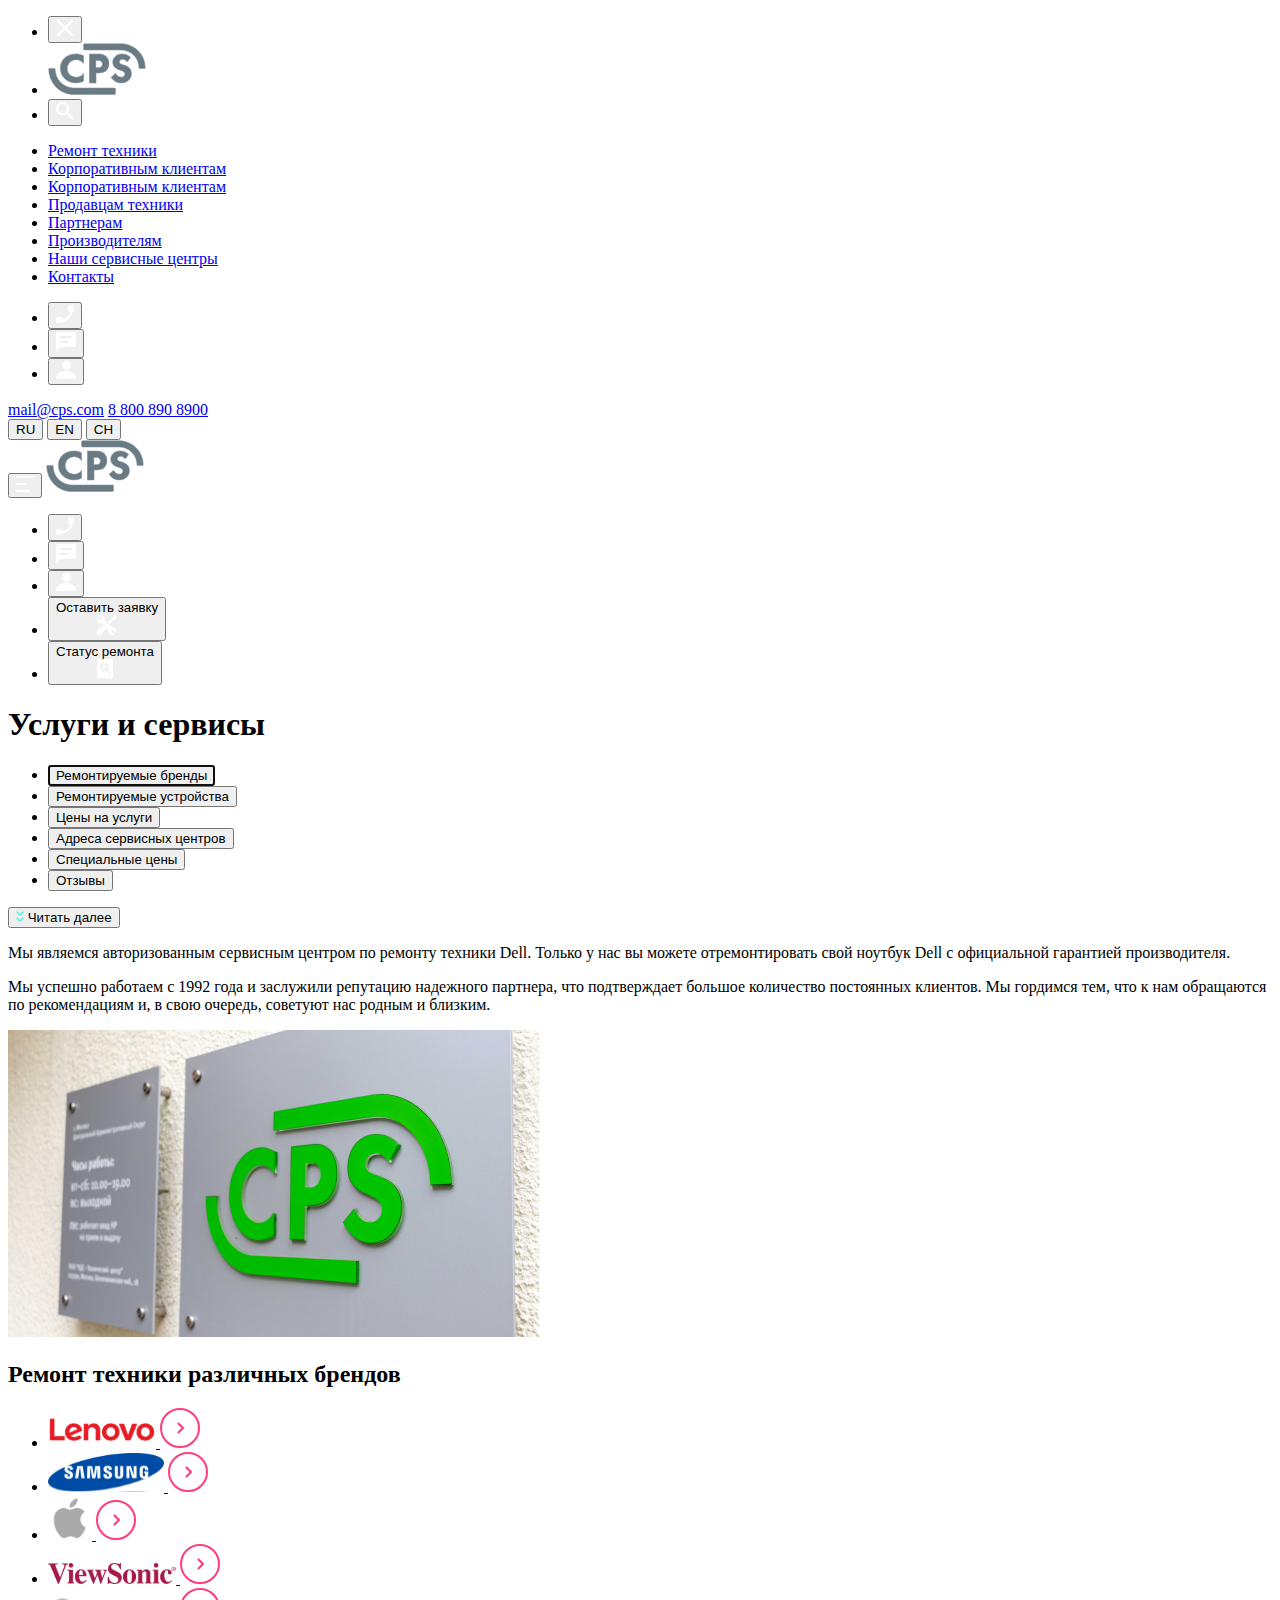
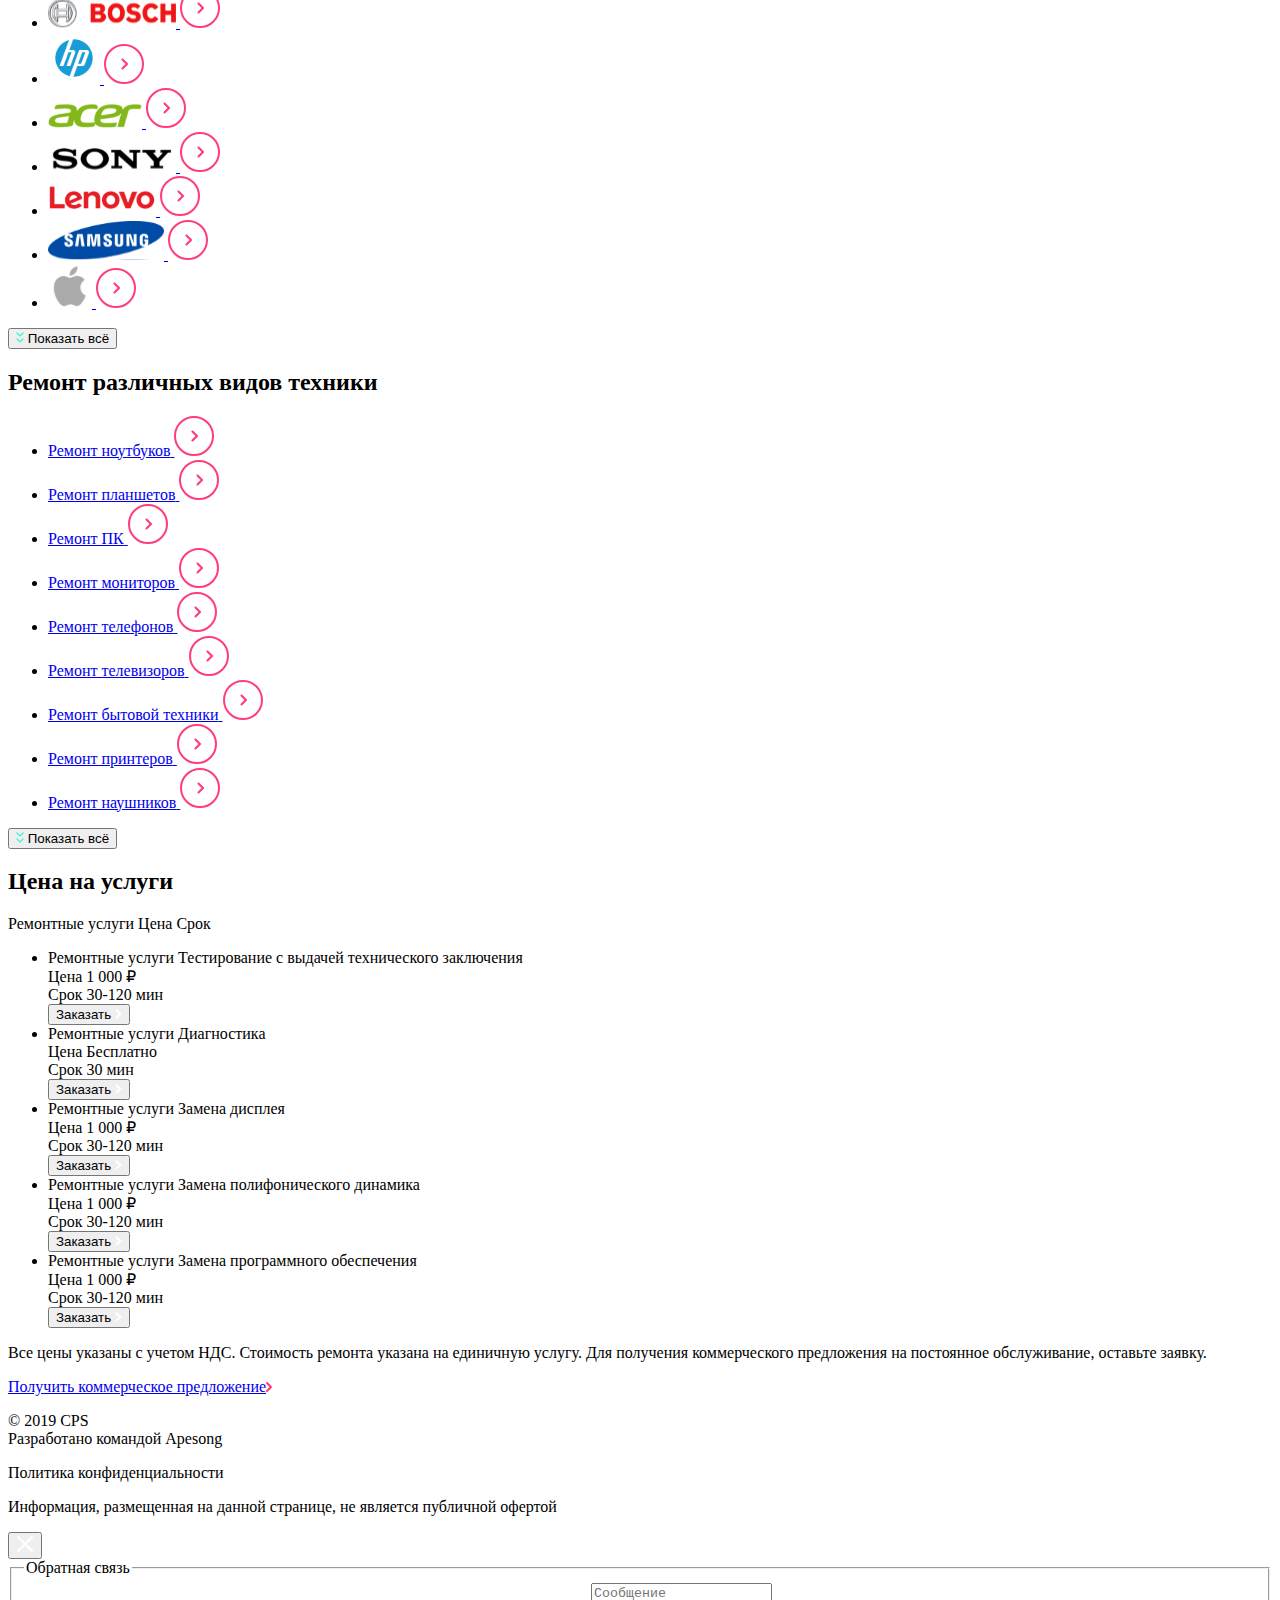
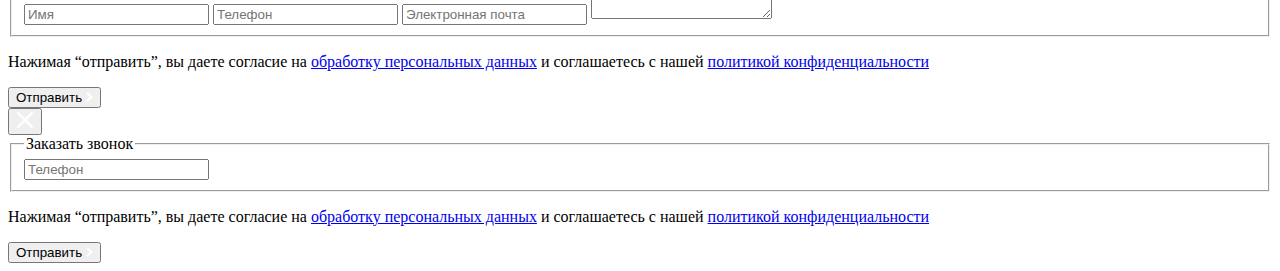
==== src/index.html @ 293cb800 "initial commit" ====
<!DOCTYPE html>
<html lang="en">
  <head>
    <meta charset="UTF-8" />
    <meta
      name="viewport"
      content="width=device-width, user-scalable=no, initial-scale=1.0, maximum-scale=1.0, minimum-scale=1.0"
    />
    <meta http-equiv="X-UA-Compatible" content="ie=edge" />
    <title>CPS</title>
  </head>
  <body>
    <div class="all">
        <aside class="menubar">
            <div class="menubar__container">
                <ul class="menubar__header">
                    <li class="menubar-burg__exit">
                        <button class="btn-model">
                            <img src="./img/exit.svg" alt="exit">
                        </button>
                    </li>
                    <li class="menubar-logo">
                        <a href="#">
                            <img src="./img/logo.svg" alt="logo">
                        </a>
                    </li>
                    <li class="menubar-search">
                        <button class="btn-model">
                            <img src="./img/search.svg" alt="search">
                        </button>
                    </li>
                </ul>
                <nav class="menubar__content">
                    <ul class="menu__list">
                        <li>
                            <a class="list__link" href="#"><span class="link-text">Ремонт техники</span></a>
                        </li>
                        <li>
                            <a class="list__link" href="#"><span class="link-text">Корпоративным клиентам</span></a>
                        </li>
                        <li>
                            <a class="list__link" href="#"><span class="link-text">Корпоративным клиентам</span></a>
                        </li>
                        <li>
                            <a class="list__link" href="#"><span class="link-text">Продавцам техники</span></a>
                        </li>
                        <li>
                            <a class="list__link" href="#"><span class="link-text">Партнерам</span></a>
                        </li>
                        <li>
                            <a class="list__link" href="#"><span class="link-text">Производителям</span></a>
                        </li>
                        <li>
                            <a class="list__link" href="#"><span class="link-text">Наши сервисные центры</span></a>
                        </li>
                        <li>
                            <a class="list__link" href="#"><span class="link-text">Контакты</span></a>
                        </li>
                    </ul>
                    <div class="menu__contacts">
                        <ul class="contacts__list">
                            <li>
                                <button class="btn-model call-btn">
                                    <img src="./img/call.svg" alt="call">
                                </button>
                            </li>
                            <li>
                                <button class="btn-model feedback-btn">
                                    <img src="./img/chat.svg" alt="chat">
                                </button>
                            </li>
                            <li>
                                <button class="btn-model">
                                    <img src="./img/profile.svg" alt="profile">
                                </button>
                            </li>
                        </ul>
                        <a class="contacts__mail-text" href="mailto:mail@cps.com">mail@cps.com</a>
                        <a class="contacts__tel-text" href="tel:88008908900">8 800 890 8900</a>
                        <div class="lang">
                            <button class="lang__btn">RU</button>
                            <button class="lang__btn">EN</button>
                            <button class="lang__btn">CH</button>
                        </div>
                    </div>
                </nav>
            </div>
        </aside>
        <div class="page">
            <header class="header">
                <div class="menu-select">
                    <div class="select-list__burger">
                        <button class="menu-select__menu btn-model">
                            <img src="./img/burger.svg" alt="menu">
                        </button>
                        <a class="logo" href="#"><img src="./img/logo.svg" alt="logo"></a>
                    </div>
                    <ul class="select-list__contacts">
                        <li class="list__call">
                            <button class="menu-select__contacts btn-model call-btn">
                                <img src="./img/call.svg" alt="call">
                            </button>
                        </li>
                        <li class="list__chat">
                            <button class="menu-select__contacts btn-model feedback-btn">
                                <img src="./img/chat.svg" alt="chat">
                            </button>
                        </li>
                        <li class="list__profile">
                            <button class="menu-select__contacts btn-model">
                                <img src="./img/profile.svg" alt="profile">
                            </button>
                        </li>
                        <li class="list__repair">
                            <button class="menu-select__repair">
                                <span class="service__text-repair">Оставить заявку</span>
                                <div class="btn-model">
                                    <img src="./img/repair.svg" alt="repair">
                                </div>
                            </button>
                        </li>
                        <li class="list__chekstatus">
                            <button class="menu-select__chekstatus">
                                <span class="service__text-chekstatus">Статус ремонта</span>
                                <div class="btn-model">
                                    <img src="./img/chekstatus.svg" alt="chekstatus">
                                </div>
                            </button>
                        </li>
                    </ul>
                </div>
                <h1 class="service-title service__decor">
                    Услуги и сервисы
                </h1>
            </header>
            <main class="main-services">
                <ul class="nav__list">
                    <li>
                        <button autofocus class="nav__link">Ремонтируемые бренды</button>
                    </li>
                    <li>
                        <button class="nav__link">Ремонтируемые устройства</button>
                    </li>
                    <li>
                        <button class="nav__link">Цены на услуги</button>
                    </li>
                    <li>
                        <button class="nav__link">Адреса сервисных центров</button>
                    </li>
                    <li>
                        <button class="nav__link">Специальные цены</button>
                    </li>
                    <li>
                        <button class="nav__link">Отзывы</button>
                    </li>
                </ul>
                <div class="content">
                    <div class="content__block">
                        <button class="readmore">
                            <img class="readmore-img" src="./img/icondown.svg" alt="cps">
                            <span class="read">Читать далее</span>
                        </button>
                        <div class="text">
                            <p>Мы являемся авторизованным сервисным центром по ремонту техники Dell. Только у нас вы
                                можете
                                отремонтировать свой ноутбук Dell с официальной гарантией производителя.
                            </p>
                            <p>Мы успешно работаем с 1992 года и заслужили репутацию надежного партнера, что
                                подтверждает
                                большое количество постоянных клиентов.
                                Мы гордимся тем, что к нам обращаются по рекомендациям и, в свою очередь, советуют нас
                                родным и близким.
                            </p>
                        </div>
                    </div>
                    <div class="content__picture">
                        <img class="content-picture" src="./img/image-logo.png" alt="cps">
                    </div>
                </div>
                <section class="slider">
                    <div class="slider__grad">
                        <h2 class="slider__grad-text">Ремонт техники различных брендов</h2>
                    </div>
                    <div class="slider__brands slider-blur swiper">
                        <ul class="brands__list swiper-wrapper">
                            <li class="swiper-slide">
                                <a class="brands-btn" href="#" onclick="return false">
                                    <img src="./img/Lenovo.svg" alt="Lenovo">
                                    <img src="./img/go.svg" alt="go">
                                </a>
                            <li class="swiper-slide">
                                <a class="brands-btn" href="#" onclick="return false">
                                    <img src="./img/Samsung.svg" alt="Samsung">
                                    <img src="./img/go.svg" alt="go">
                                </a>
                            </li>
                            <li class="swiper-slide">
                                <a class="brands-btn" href="#" onclick="return false">
                                    <img src="./img/Apple.svg" alt="Apple">
                                    <img src="./img/go.svg" alt="go">
                                </a>
                            </li>
                            <li class="swiper-slide">
                                <a class="brands-btn" href="#" onclick="return false">
                                    <img src="./img/ViewSonic.svg" alt="ViewSonic">
                                    <img src="./img/go.svg" alt="go">
                                </a>
                            </li>
                            <li class="swiper-slide">
                                <a class="brands-btn" href="#" onclick="return false">
                                    <img src="./img/Bosch.svg" alt="Bosch">
                                    <img src="./img/go.svg" alt="go">
                                </a>
                            <li class="swiper-slide">
                                <a class="brands-btn" href="#" onclick="return false">
                                    <img src="./img/Hp.svg" alt="Hp">
                                    <img src="./img/go.svg" alt="go">
                                </a>
                            </li>
                            <li class="swiper-slide">
                                <a class="brands-btn" href="#" onclick="return false">
                                    <img src="./img/Acer.svg" alt="Acer">
                                    <img src="./img/go.svg" alt="go">
                                </a>
                            </li>
                            <li class="swiper-slide">
                                <a class="brands-btn" href="#" onclick="return false">
                                    <img src="./img/Sony.svg" alt="Sony">
                                    <img src="./img/go.svg" alt="go">
                                </a>
                            </li>
                            <li class="swiper-slide">
                                <a class="brands-btn" href="#" onclick="return false">
                                    <img src="./img/Lenovo.svg" alt="Lenovo">
                                    <img src="./img/go.svg" alt="go">
                                </a>
                            </li>
                            <li class="swiper-slide">
                                <a class="brands-btn" href="#" onclick="return false">
                                    <img src="./img/Samsung.svg" alt="Samsung">
                                    <img src="./img/go.svg" alt="go">
                                </a>
                            </li>
                            <li class="swiper-slide">
                                <a class="brands-btn" href="#" onclick="return false">
                                    <img src="./img/Apple.svg" alt="Apple">
                                    <img src="./img/go.svg" alt="go">
                                </a>
                            </li>
                        </ul>
                        <div class="swiper-pagination"></div>
                        <button class="showmore">
                            <img src="./img/showmore.svg" alt="Показать всё">
                            <span class="more">Показать всё</span>
                        </button>
                    </div>
                </section>
                <section class="slider__technic">
                    <div class="technic__grad">
                        <h2 class="technic__grad-text">Ремонт различных видов техники</h2>
                    </div>
                    <div class="slider__technic slider-blur swiper">
                        <ul class="technic__list swiper-wrapper">
                            <li class="swiper-slide">
                                <a class="technic-btn" href="#" onclick="return false">
                                    <span class="technic-text">Ремонт ноутбуков</span>
                                    <img src="./img/go.svg" alt="go">
                                </a>
                            <li class="swiper-slide">
                                <a class="technic-btn" href="#" onclick="return false">
                                    <span class="technic-text">Ремонт планшетов</span>
                                    <img src="./img/go.svg" alt="go">
                                </a>
                            </li>
                            <li class="swiper-slide">
                                <a class="technic-btn" href="#" onclick="return false">
                                    <span class="technic-text">Ремонт ПК</span>
                                    <img src="./img/go.svg" alt="go">
                                </a>
                            </li>
                            <li class="swiper-slide">
                                <a class="technic-btn" href="#" onclick="return false">
                                    <span class="technic-text">Ремонт мониторов</span>
                                    <img src="./img/go.svg" alt="go">
                                </a>
                            </li>
                            <li class="swiper-slide">
                                <a class="technic-btn" href="#" onclick="return false">
                                    <span class="technic-text">Ремонт телефонов</span>
                                    <img src="./img/go.svg" alt="go">
                                </a>
                            <li class="swiper-slide">
                                <a class="technic-btn" href="#" onclick="return false">
                                    <span class="technic-text">Ремонт телевизоров</span>
                                    <img src="./img/go.svg" alt="go">
                                </a>
                            </li>
                            <li class="swiper-slide">
                                <a class="technic-btn" href="#" onclick="return false">
                                    <span class="technic-text">Ремонт бытовой техники</span>
                                    <img src="./img/go.svg" alt="go">
                                </a>
                            </li>
                            <li class="swiper-slide">
                                <a class="technic-btn" href="#" onclick="return false">
                                    <span class="technic-text">Ремонт принтеров</span>
                                    <img src="./img/go.svg" alt="go">
                                </a>
                            </li>
                            <li class="swiper-slide">
                                <a class="technic-btn" href="#" onclick="return false">
                                    <span class="technic-text">Ремонт наушников</span>
                                    <img src="./img/go.svg" alt="go">
                                </a>
                            </li>
                        </ul>
                        <div class="swiper-pagination"></div>
                        <button class="showmore-technic">
                            <img src="./img/showmore.svg" alt="Показать всё">
                            <span class="more-technic">Показать всё</span>
                        </button>
                    </div>
                </section>
                <section class="slider__order">
                    <div class="order__grad">
                        <h2 class="order__grad-text">Цена на услуги</h2>
                    </div>
                    <div class="slider__order slider-blur swiper">
                        <div class="order__table">
                            <span class="order__table-text rem">Ремонтные услуги</span>
                            <span class="order__table-text coin">Цена</span>
                            <span class="order__table-text time">Срок</span>
                        </div>
                        <ul class="order__list swiper-wrapper">
                            <li class="list__price swiper-slide">
                                <div class="price-container">
                                    <div class="price service-block">
                                        <span class="price-title">
                                            Ремонтные услуги
                                        </span>
                                        <span class="price-about ">
                                            Тестирование с выдачей технического заключения
                                        </span>
                                    </div>
                                    <div class="price coin-block">
                                        <span class="price-title">
                                            Цена
                                        </span>
                                        <span class="price-about">
                                            1 000 ₽
                                        </span>
                                    </div>
                                    <div class="price time-block">
                                        <span class="price-title">
                                            Срок
                                        </span>
                                        <span class="price-about">
                                            30-120 мин
                                        </span>
                                    </div>
                                    <button class="order-btn">
                                        <span class="order-text">Заказать</span>
                                        <img src="./img/go1.svg" alt="go">
                                    </button>
                                </div>
                            </li>
                            <li class="list__price swiper-slide">
                                <div class="price-container">
                                    <div class="price service-block">
                                        <span class="price-title">
                                            Ремонтные услуги
                                        </span>
                                        <span class="price-about">
                                            Диагностика
                                        </span>
                                    </div>
                                    <div class="price coin-block">
                                        <span class="price-title">
                                            Цена
                                        </span>
                                        <span class="price-about">
                                            Бесплатно
                                        </span>
                                    </div>
                                    <div class="price time-block">
                                        <span class="price-title">
                                            Срок
                                        </span>
                                        <span class="price-about">
                                            30 мин
                                        </span>
                                    </div>
                                    <button class="order-btn">
                                        <span class="order-text">Заказать</span>
                                        <img src="./img/go1.svg" alt="go">
                                    </button>
                                </div>
                            </li>
                            <li class="list__price swiper-slide">
                                <div class="price-container">
                                    <div class="price service-block">
                                        <span class="price-title">
                                            Ремонтные услуги
                                        </span>
                                        <span class="price-about">
                                            Замена дисплея
                                        </span>
                                    </div>
                                    <div class="price coin-block">
                                        <span class="price-title">
                                            Цена
                                        </span>
                                        <span class="price-about">
                                            1 000 ₽
                                        </span>
                                    </div>
                                    <div class="price time-block">
                                        <span class="price-title">
                                            Срок
                                        </span>
                                        <span class="price-about">
                                            30-120 мин
                                        </span>
                                    </div>
                                    <button class="order-btn">
                                        <span class="order-text">Заказать</span>
                                        <img src="./img/go1.svg" alt="go">
                                    </button>
                                </div>
                            </li>
                            <li class="list__price swiper-slide">
                                <div class="price-container">
                                    <div class="price service-block">
                                        <span class="price-title">
                                            Ремонтные услуги
                                        </span>
                                        <span class="price-about">
                                            Замена полифонического динамика
                                        </span>
                                    </div>
                                    <div class="price coin-block">
                                        <span class="price-title">
                                            Цена
                                        </span>
                                        <span class="price-about">
                                            1 000 ₽
                                        </span>
                                    </div>
                                    <div class="price time-block">
                                        <span class="price-title">
                                            Срок
                                        </span>
                                        <span class="price-about">
                                            30-120 мин
                                        </span>
                                    </div>
                                    <button class="order-btn">
                                        <span class="order-text">Заказать</span>
                                        <img src="./img/go1.svg" alt="go">
                                    </button>
                                </div>
                            </li>
                            <li class="list__price swiper-slide">
                                <div class="price-container">
                                    <div class="price service-block">
                                        <span class="price-title">
                                            Ремонтные услуги
                                        </span>
                                        <span class="price-about">
                                            Замена программного обеспечения
                                        </span>
                                    </div>
                                    <div class="price coin-block">
                                        <span class="price-title">
                                            Цена
                                        </span>
                                        <span class="price-about">
                                            1 000 ₽
                                        </span>
                                    </div>
                                    <div class="price time-block">
                                        <span class="price-title">
                                            Срок
                                        </span>
                                        <span class="price-about">
                                            30-120 мин
                                        </span>
                                    </div>
                                    <button class="order-btn">
                                        <span class="order-text">Заказать</span>
                                        <img src="./img/go1.svg" alt="go">
                                    </button>
                                </div>
                            </li>
                        </ul>
                        <div class="swiper-pagination"></div>
                    </div>
                    <div class="offer__block">
                        <p class="offer__text">
                            Все цены указаны с учетом НДС. Стоимость ремонта указана на единичную услугу.
                            Для получения коммерческого предложения на постоянное обслуживание, оставьте
                            заявку.
                        </p>
                        <a href="#" class="offer__link" onclick="return false">Получить коммерческое предложение<img
                                class="offer-img" src="./img/go2.svg" alt="go"></a>
                    </div>
                </section>
            </main>
            <footer class="footer">
                <p class="footer__text apesong">© 2019 CPS<br>
                    Разработано командой Apesong </p>
                <p class="footer__text confidential">
                    Политика конфиденциальности
                </p>
                <p class="footer__text information">
                    Информация, размещенная на данной странице,
                    не является публичной офертой
                </p>
            </footer>
        </div>

    </div>
    <div class="modal">
        <aside class="modal__feedback">
            <button class="feedback__btn-model">
                <img src="./img/exit.svg" alt="exit">
            </button>
            <form class="feedback__form">
                <fieldset class="form__border">
                    <legend class="form__title">
                        Обратная связь
                    </legend>
                    <div class="form__input">
                        <input class="name" placeholder="Имя">
                        <input class="tel" type="tel" placeholder="Телефон">
                        <input class="email" type="email" placeholder="Электронная почта">
                        <textarea class="message" placeholder="Сообщение"></textarea>
                    </div>
                </fieldset>
                <p class="form__text">
                    Нажимая “отправить”, вы даете согласие на <a class="pers" href="#" onclick="return false">обработку
                        персональных данных</a>
                    и соглашаетесь с нашей <a class="pers" href="#" onclick="return false">политикой
                        конфиденциальности</a>
                </p>
                <button class="send-btn">
                    <span class="send-text">Отправить</span>
                    <img src="./img/go1.svg" alt="go">
                </button>
            </form>
        </aside>
        <aside class="modal__call">
            <button class="call__btn-model">
                <img src="./img/exit.svg" alt="exit">
            </button>
            <form class="call__form">
                <fieldset class="form__border">
                    <legend class="form__title">
                        Заказать звонок
                    </legend>
                    <input class="call-tel" type="tel" placeholder="Телефон">
                </fieldset>
                <p class="form__text">
                    Нажимая “отправить”, вы даете согласие на <a href="#" class="pers" onclick="return false">обработку
                        персональных данных</a>
                    и соглашаетесь с нашей <a href="#" class="pers" onclick="return false">политикой
                        конфиденциальности</a>
                </p>
                <button class="send-btn">
                    <span class="send-text">Отправить</span>
                    <img src="./img/go1.svg" alt="go">
                </button>
            </form>
        </aside>
    </div>
  </body>
</html>
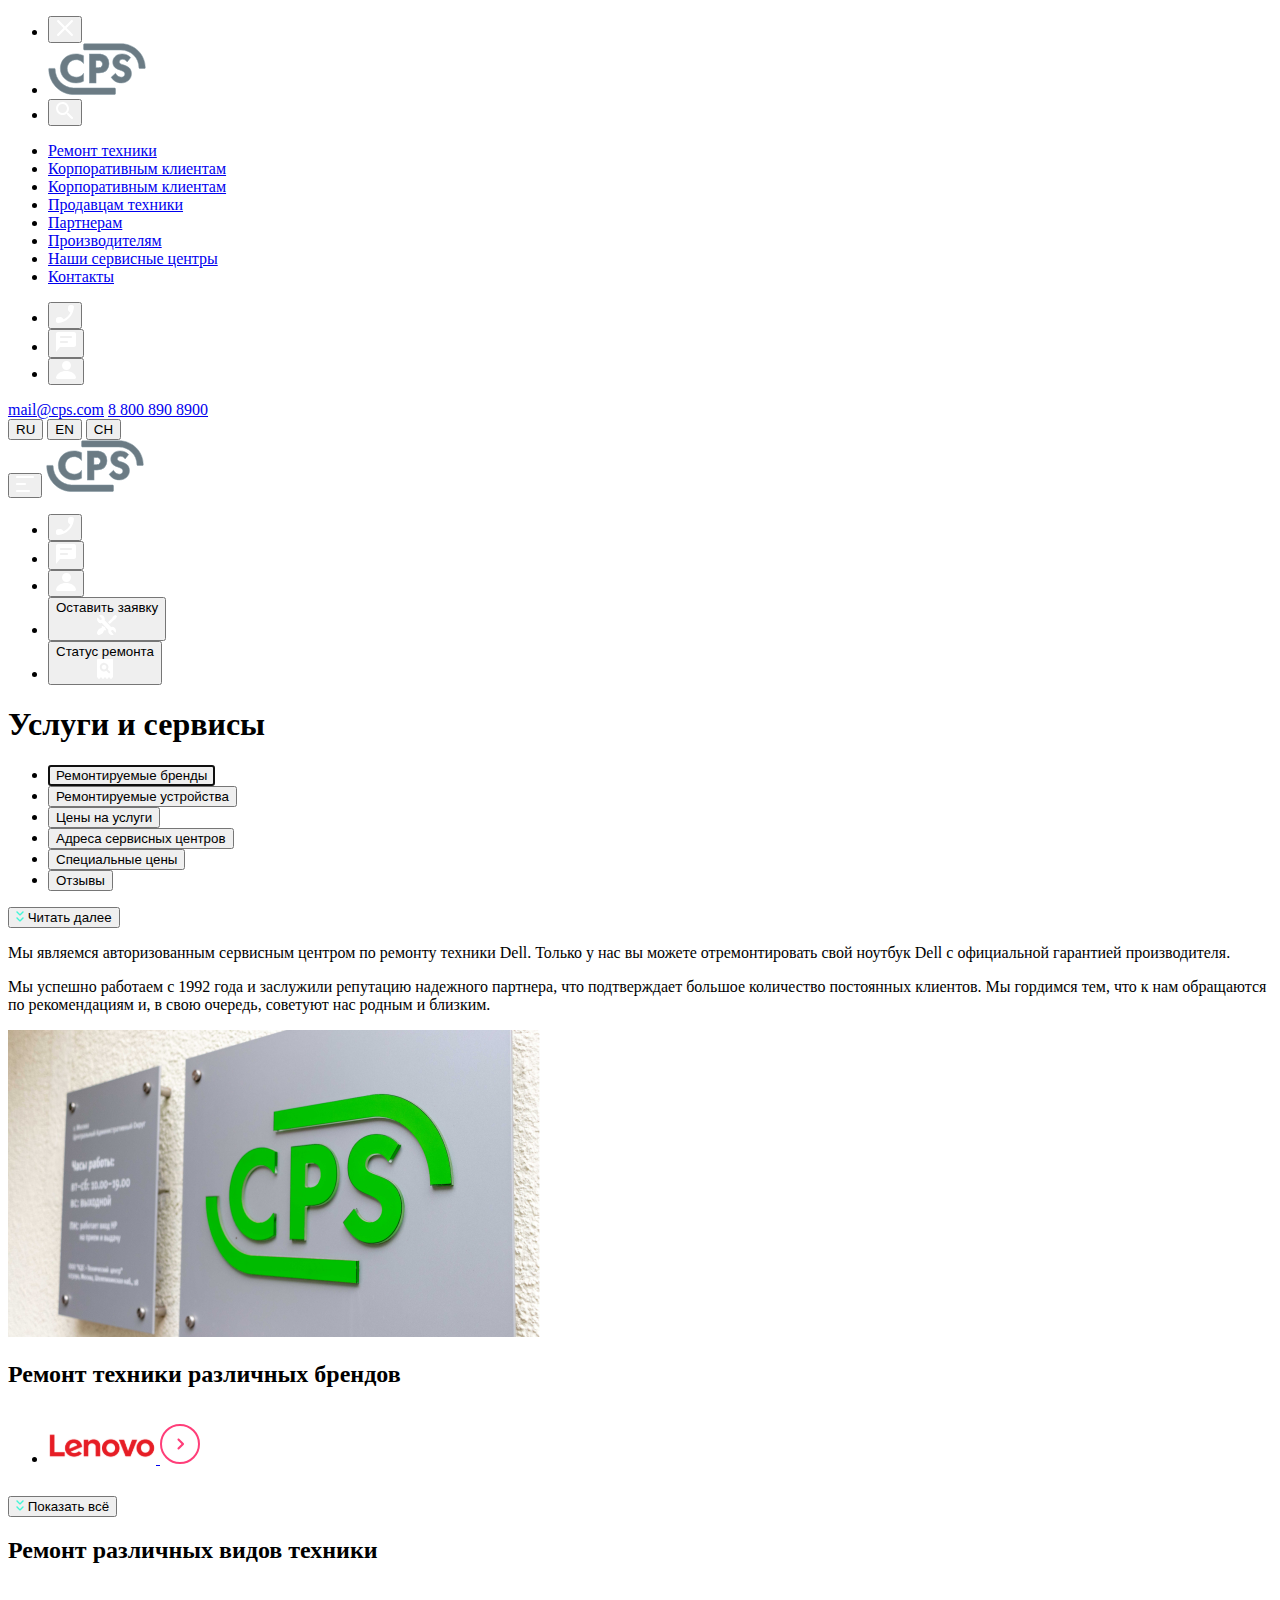
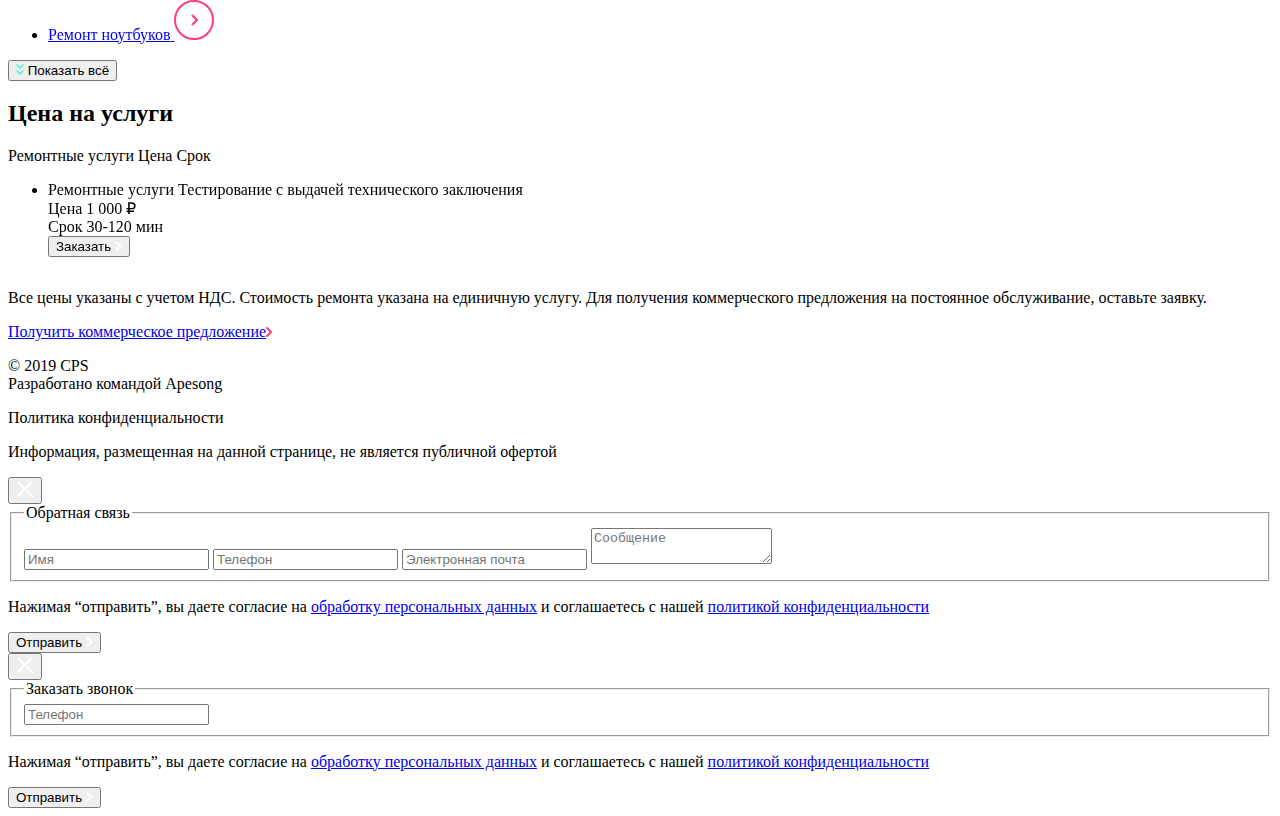
==== commit 08715cf6: "initial commit" ====
--- a/src/index.html
+++ b/src/index.html
@@ -7,6 +7,10 @@
       content="width=device-width, user-scalable=no, initial-scale=1.0, maximum-scale=1.0, minimum-scale=1.0"
     />
     <meta http-equiv="X-UA-Compatible" content="ie=edge" />
+    <link
+  rel="stylesheet"
+  href="https://cdn.jsdelivr.net/npm/swiper@8/swiper-bundle.min.css"
+/>
     <title>CPS</title>
   </head>
   <body>
@@ -574,4 +578,6 @@
         </aside>
     </div>
   </body>
+  <script src="https://cdn.jsdelivr.net/npm/swiper@8/swiper-bundle.min.js"></script>
+<script src="./js/slider.js"></script>
 </html>
